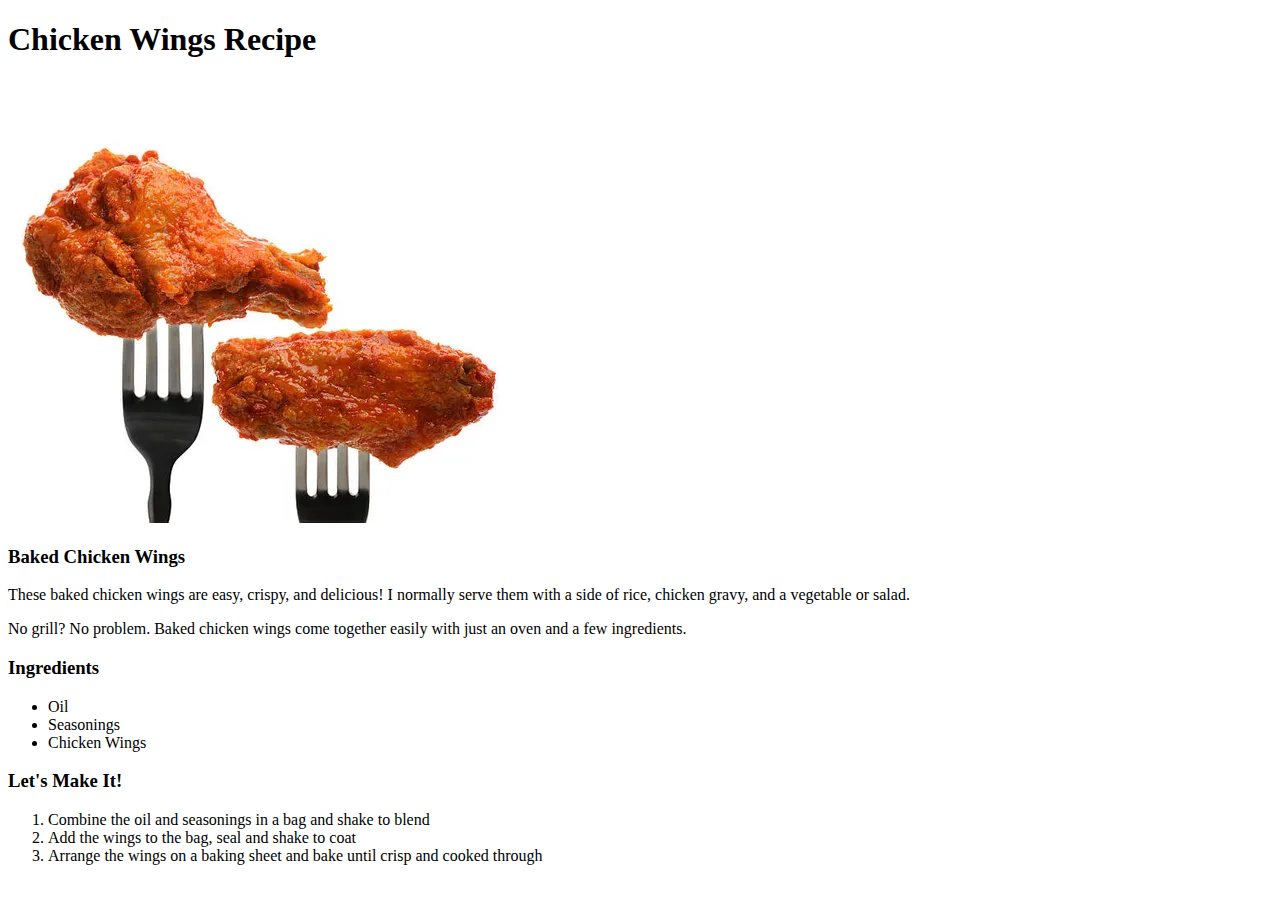
==== recipes/chickenwings.html @ aca08348 "First draft of my recipe website with three recipes" ====
<!DOCTYPE html>
<html lang="en">
<head>
    <meta charset="UTF-8">
    <meta name="viewport" content="width=device-width, initial-scale=1.0">
    <title>Chicken Wings Recipe</title>
</head>
<body>
    <h1>Chicken Wings Recipe</h1>
    <img src="../images/wings.png" alt="Photo of two chicken wings on forks">
    <h3>Baked Chicken Wings</h3>
    <p>These baked chicken wings are easy, crispy, and delicious! I normally serve them with a 
        side of rice, chicken gravy, and a vegetable or salad.</p>
    <p>No grill? No problem. Baked chicken wings come together easily with just an oven and a few ingredients.</p>
    <h3>Ingredients</h3>
    <ul>
        <li>Oil</li>
        <li>Seasonings</li>
        <li>Chicken Wings</li>
    </ul>
    
    <h3>Let's Make It!</h3>
    <ol>
        <li>Combine the oil and seasonings in a bag and shake to blend</li>
        <li>Add the wings to the bag, seal and shake to coat</li>
        <li>Arrange the wings on a baking sheet and bake until crisp and cooked through</li>
    </ol>
</body>
</html>
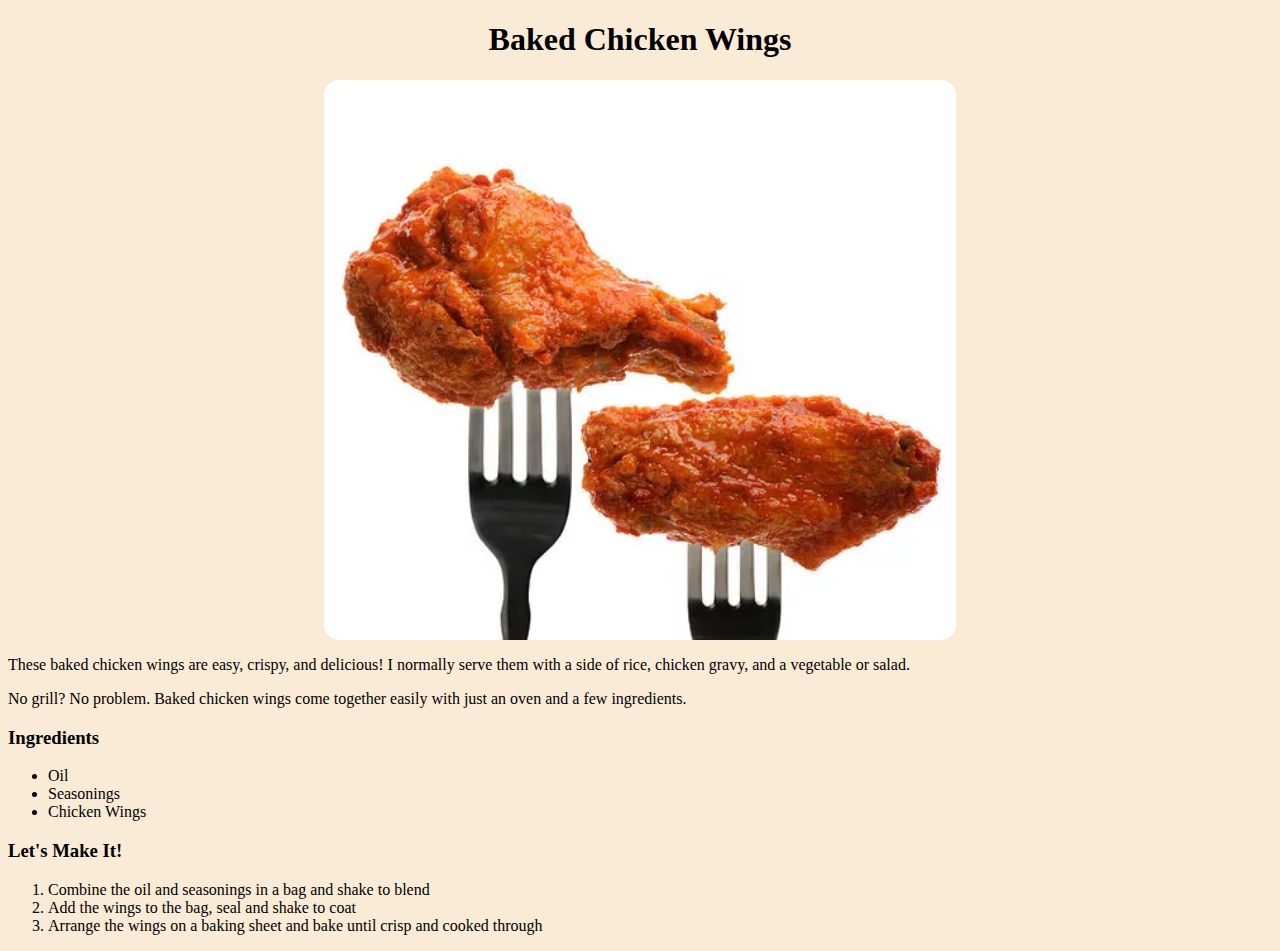
==== commit 64237e52: "Added initial css styling to all webpages" ====
--- a/recipes/chickenwings.html
+++ b/recipes/chickenwings.html
@@ -3,12 +3,12 @@
 <head>
     <meta charset="UTF-8">
     <meta name="viewport" content="width=device-width, initial-scale=1.0">
+    <link rel="stylesheet" href="../styles.css">
     <title>Chicken Wings Recipe</title>
 </head>
-<body>
-    <h1>Chicken Wings Recipe</h1>
-    <img src="../images/wings.png" alt="Photo of two chicken wings on forks">
-    <h3>Baked Chicken Wings</h3>
+<body class="recipe_body">
+    <h1 class="recipe_h1">Baked Chicken Wings</h1>
+    <img class="recipe_img" src="../images/wings.png" alt="Photo of two chicken wings on forks">
     <p>These baked chicken wings are easy, crispy, and delicious! I normally serve them with a 
         side of rice, chicken gravy, and a vegetable or salad.</p>
     <p>No grill? No problem. Baked chicken wings come together easily with just an oven and a few ingredients.</p>
--- a/styles.css
+++ b/styles.css
@@ -0,0 +1,42 @@
+.home {
+    background-image: url(./images/recipeBackground.jpg);
+}
+
+.home_h1 {
+    color: white;
+    text-align: center;
+}
+
+.home_list {
+    position: relative;
+    display: flex;
+    justify-content: center;
+    align-items: center;
+}
+
+.home_list ul {
+    list-style: none;
+}
+
+.home_button {
+    background-color: rgb(139, 156, 204);
+    color: white;
+    text-align: center;
+    border-radius: 7px;
+}
+
+.recipe_body {
+    background-color: antiquewhite;
+}
+
+.recipe_h1 {
+    text-align: center;
+}
+
+.recipe_img {
+    display: block;
+    margin-left: auto;
+    margin-right: auto;
+    width: 50%;
+    border-radius: 15px;
+}